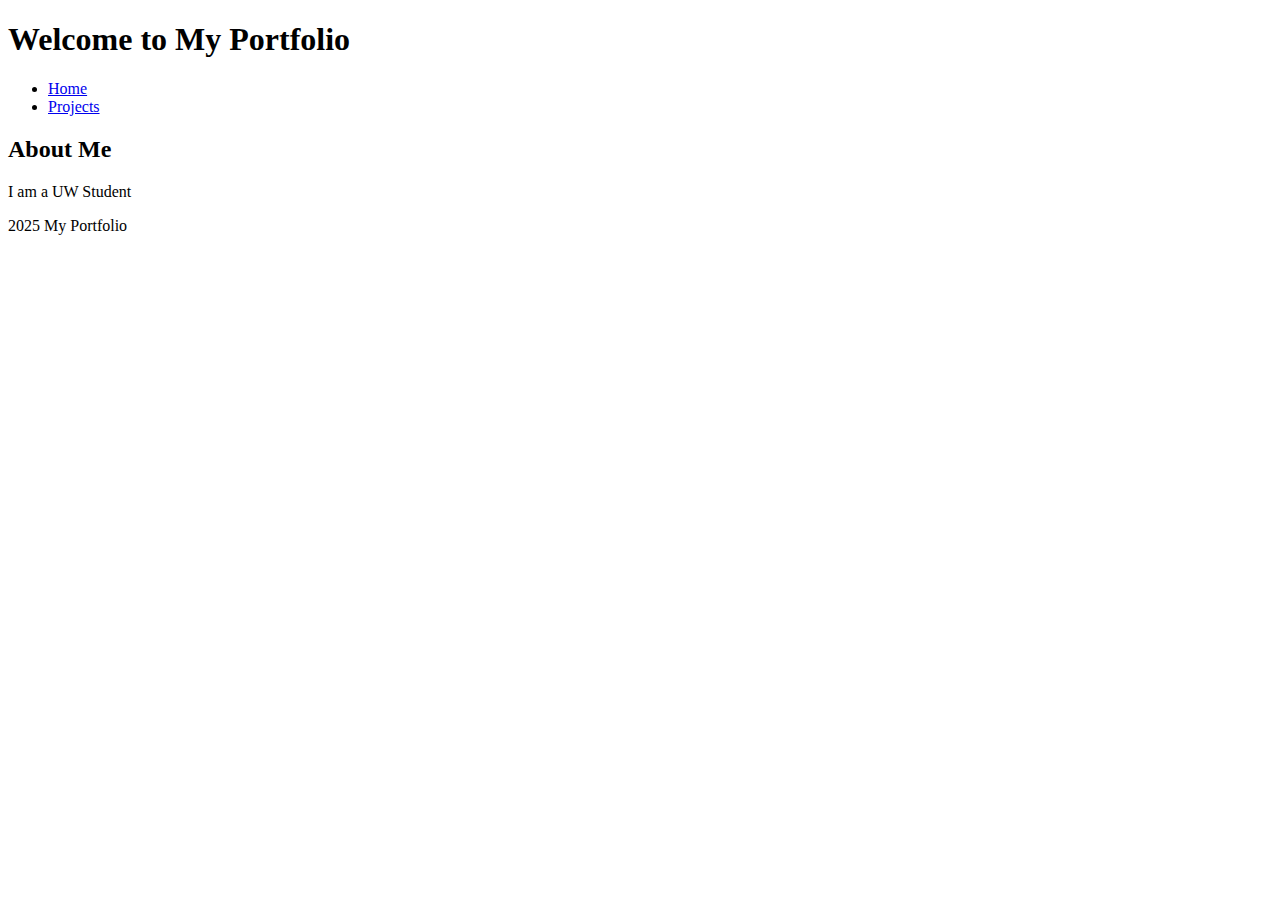
==== index.html @ e982cbbb "Initial Portfolio structure" ====
<!DOCTYPE html>
<html lang="en">
<head>
    <meta charset="UTF-8">
    <title>My Portfolio</title>
</head>
<body>
    <header>
        <h1>Welcome to My Portfolio</h1>
        <nav>
            <ul>
                <li><a href="index.html">Home</a></li>
                <li><a href="projects.html">Projects</a></li>
            </ul>
        </nav>
    </header>
    <article>
        <h2>About Me</h2>
        <p>I am a UW Student</p>
    </article>
    <footer>
        <p>2025 My Portfolio</p>
    </footer>
</body>
</html>
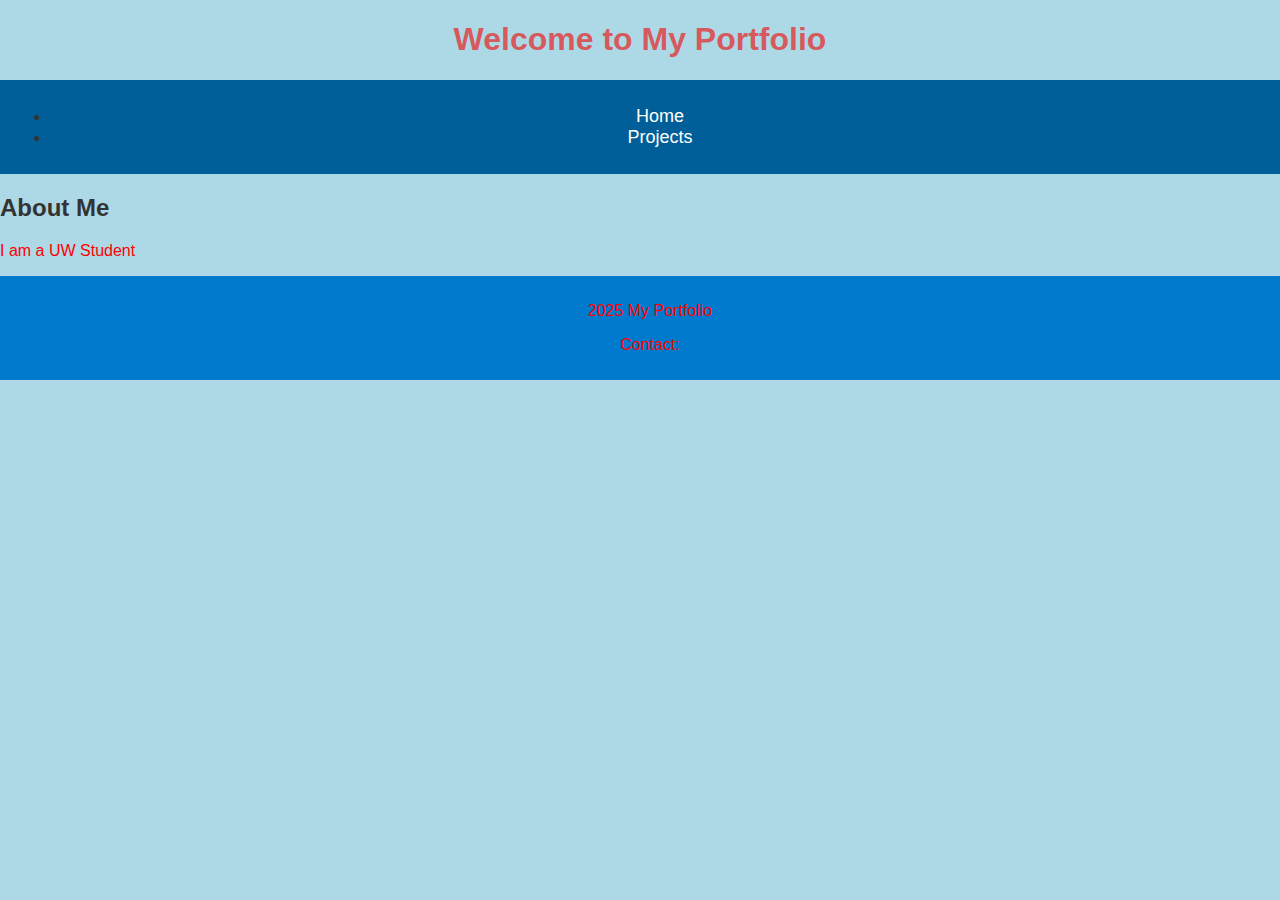
==== commit 40f7008f: "Added styles directory and css styling for portfolio" ====
--- a/index.html
+++ b/index.html
@@ -2,7 +2,9 @@
 <html lang="en">
 <head>
     <meta charset="UTF-8">
+    <link rel="stylesheet" href="styles/stylesheet.css">
     <title>My Portfolio</title>
+    <meta name="viewport" content="width=device-width, initial-scale=1.0">
 </head>
 <body>
     <header>
@@ -20,6 +22,7 @@
     </article>
     <footer>
         <p>2025 My Portfolio</p>
+        <p>Contact: <a href="mailto:my.email@example.com"></a></p>
     </footer>
 </body>
 </html>--- a/styles/stylesheet.css
+++ b/styles/stylesheet.css
@@ -0,0 +1,90 @@
+/* General Styles */
+body {
+    background-color: lightblue;
+    font-family: Arial, sans-serif;
+    color: #333;
+    margin: 0;
+    padding: 0;
+}
+
+/* Headings */
+h1 {
+    color: hsla(0, 82%, 52%, 0.7);
+    text-align: center;
+}
+
+/* Paragraphs */
+p {
+    color: red;
+}
+
+/* Class-Based Styles */
+.purple-text {
+    color: rgba(0, 0, 255, 0.6);
+}
+
+.important {
+    font-weight: bold;
+}
+
+.important:hover {
+    background-color: #0000ff;
+    color: white;
+}
+
+/* ID-Based Styles */
+#lead-paragraph {
+    color: purple;
+    font-weight: bold;
+}
+
+/* Navigation */
+nav {
+    background-color: #005f99;
+    padding: 10px;
+    text-align: center;
+}
+
+nav a {
+    color: white;
+    text-decoration: none;
+    margin: 0 15px;
+    font-size: 18px;
+}
+
+nav a:hover {
+    text-decoration: underline;
+}
+
+/* Main Content */
+main {
+    padding: 20px;
+    max-width: 900px;
+    margin: auto;
+    background: white;
+    box-shadow: 0 0 10px rgba(0, 0, 0, 0.1);
+}
+
+/* Footer */
+footer {
+    background-color: #007acc;
+    color: white;
+    text-align: center;
+    padding: 10px;
+    position: relative;
+    bottom: 0;
+    width: 100%;
+}
+
+/* Buttons */
+button {
+    background-color: #007acc;
+    color: white;
+    padding: 10px 15px;
+    border: none;
+    cursor: pointer;
+}
+
+button:hover {
+    background-color: #005f99;
+}
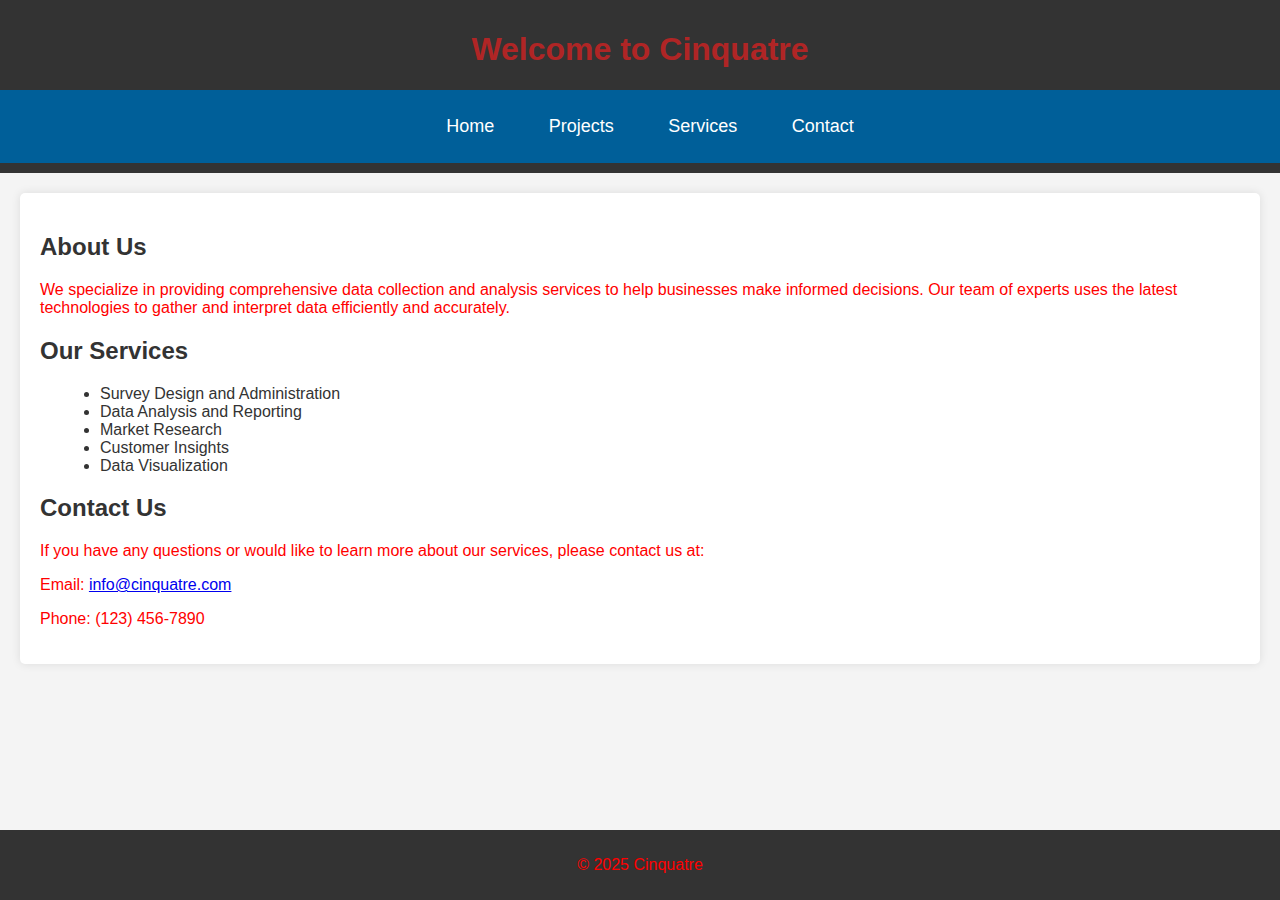
==== commit 8b106dae: "Updated index.html and other files" ====
--- a/index.html
+++ b/index.html
@@ -3,26 +3,45 @@
 <head>
     <meta charset="UTF-8">
     <link rel="stylesheet" href="styles/stylesheet.css">
-    <title>My Portfolio</title>
+    <title>Cinquatre - Data Collection Services</title>
     <meta name="viewport" content="width=device-width, initial-scale=1.0">
 </head>
 <body>
     <header>
-        <h1>Welcome to My Portfolio</h1>
+        <h1>Welcome to Cinquatre</h1>
         <nav>
             <ul>
                 <li><a href="index.html">Home</a></li>
                 <li><a href="projects.html">Projects</a></li>
+                <li><a href="#services">Services</a></li>
+                <li><a href="#contact">Contact</a></li>
             </ul>
         </nav>
     </header>
     <article>
-        <h2>About Me</h2>
-        <p>I am a UW Student</p>
+        <section id="about">
+            <h2>About Us</h2>
+            <p>We specialize in providing comprehensive data collection and analysis services to help businesses make informed decisions. Our team of experts uses the latest technologies to gather and interpret data efficiently and accurately.</p>
+        </section>
+        <section id="services">
+            <h2>Our Services</h2>
+            <ul>
+                <li>Survey Design and Administration</li>
+                <li>Data Analysis and Reporting</li>
+                <li>Market Research</li>
+                <li>Customer Insights</li>
+                <li>Data Visualization</li>
+            </ul>
+        </section>
+        <section id="contact">
+            <h2>Contact Us</h2>
+            <p>If you have any questions or would like to learn more about our services, please contact us at:</p>
+            <p>Email: <a href="mailto:info@cinquatre.com">info@cinquatre.com</a></p>
+            <p>Phone: (123) 456-7890</p>
+        </section>
     </article>
     <footer>
-        <p>2025 My Portfolio</p>
-        <p>Contact: <a href="mailto:my.email@example.com"></a></p>
+        <p>&copy; 2025 Cinquatre</p>
     </footer>
 </body>
 </html>--- a/styles/stylesheet.css
+++ b/styles/stylesheet.css
@@ -1,16 +1,27 @@
 /* General Styles */
 body {
-    background-color: lightblue;
+    background-color: #f4f4f4;
     font-family: Arial, sans-serif;
     color: #333;
     margin: 0;
     padding: 0;
 }
 
+header {
+    background-color: #333;
+    color: #fff;
+    padding: 10px 0;
+    text-align: center;
+}
+
 /* Headings */
 h1 {
     color: hsla(0, 82%, 52%, 0.7);
     text-align: center;
+}
+
+h2 {
+    color: #333;
 }
 
 /* Paragraphs */
@@ -56,6 +67,21 @@
     text-decoration: underline;
 }
 
+nav ul {
+    list-style: none;
+    padding: 0;
+}
+
+nav ul li {
+    display: inline;
+    margin: 0 10px;
+}
+
+nav ul li a {
+    color: #fff;
+    text-decoration: none;
+}
+
 /* Main Content */
 main {
     padding: 20px;
@@ -65,15 +91,23 @@
     box-shadow: 0 0 10px rgba(0, 0, 0, 0.1);
 }
 
+article {
+    margin: 20px;
+    padding: 20px;
+    background-color: #fff;
+    border-radius: 5px;
+    box-shadow: 0 0 10px rgba(0, 0, 0, 0.1);
+}
+
 /* Footer */
 footer {
-    background-color: #007acc;
-    color: white;
+    background-color: #333;
+    color: #fff;
     text-align: center;
-    padding: 10px;
-    position: relative;
+    padding: 10px 0;
+    position: fixed;
+    width: 100%;
     bottom: 0;
-    width: 100%;
 }
 
 /* Buttons */
@@ -88,3 +122,8 @@
 button:hover {
     background-color: #005f99;
 }
+
+ul {
+    list-style-type: disc;
+    margin-left: 20px;
+}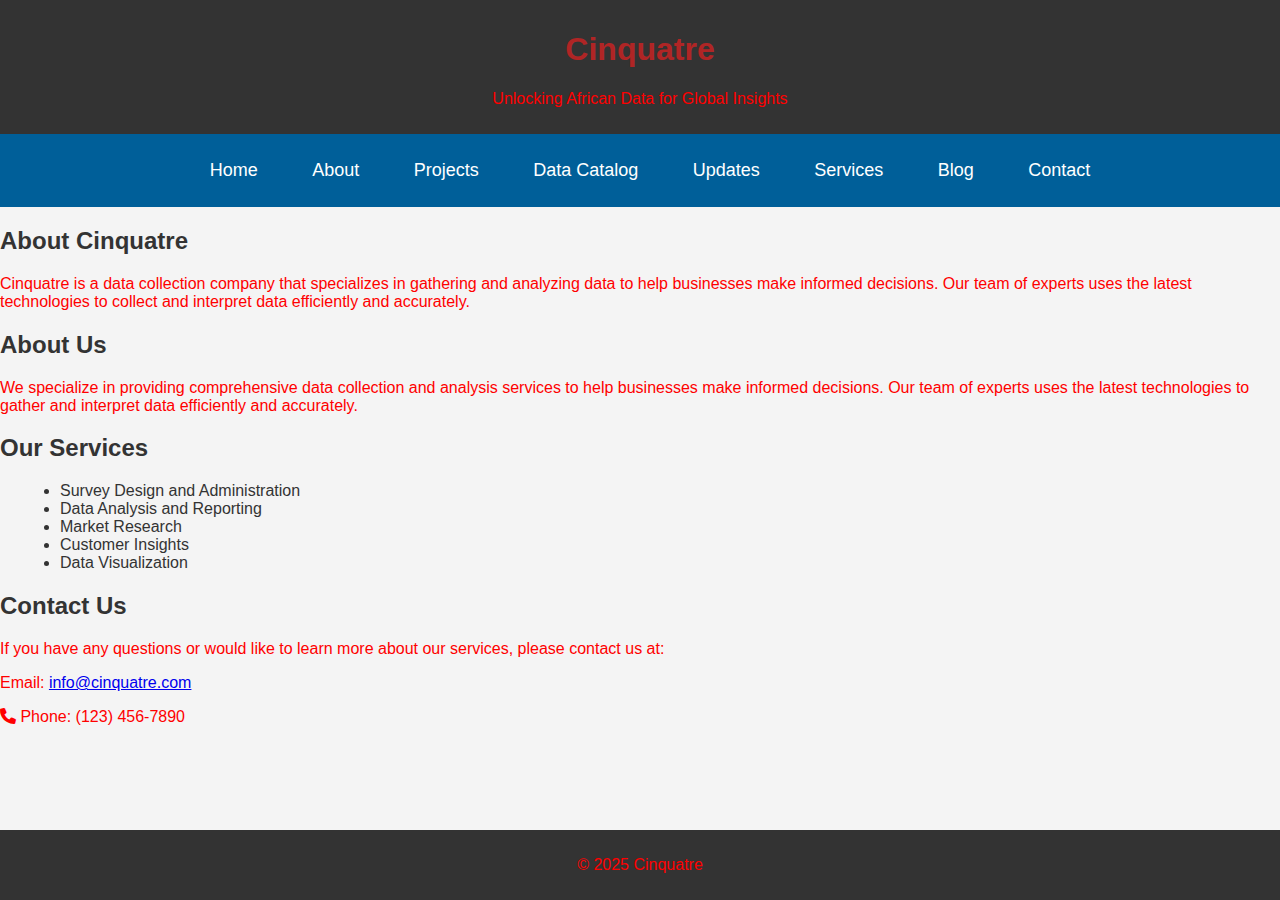
==== commit 0580df42: "Updated files" ====
--- a/index.html
+++ b/index.html
@@ -2,23 +2,36 @@
 <html lang="en">
 <head>
     <meta charset="UTF-8">
+    <meta name="viewport" content="width=device-width, initial-scale=1.0">
+    <title>Cinquatre - Data Collection Services</title>
+    <meta name="description" content="Cinquatre is a data collection company that collects African data.">
+    <link rel="icon" href="favicon.ico" type="image/x-icon">
+    <!-- Google Fonts -->
+    <link href="https://fonts.googleapis.com/css?family=Roboto:400,700&display=swap" rel="stylesheet">
+    <!-- Font Awesome -->
+    <link rel="stylesheet" href="https://cdnjs.cloudflare.com/ajax/libs/font-awesome/6.0.0/css/all.min.css">
     <link rel="stylesheet" href="styles/stylesheet.css">
-    <title>Cinquatre - Data Collection Services</title>
-    <meta name="viewport" content="width=device-width, initial-scale=1.0">
 </head>
 <body>
     <header>
-        <h1>Welcome to Cinquatre</h1>
-        <nav>
-            <ul>
-                <li><a href="index.html">Home</a></li>
-                <li><a href="projects.html">Projects</a></li>
-                <li><a href="#services">Services</a></li>
-                <li><a href="#contact">Contact</a></li>
-            </ul>
-        </nav>
+        <h1>Cinquatre</h1>
+        <p>Unlocking African Data for Global Insights</p>
     </header>
-    <article>
+    <nav aria-label="Main Navigation">
+        <ul>
+            <li><a href="index.html">Home</a></li>
+            <li><a href="about.html">About</a></li>
+            <li><a href="projects.html">Projects</a></li>
+            <li><a href="data.html">Data Catalog</a></li>
+            <li><a href="updates.html">Updates</a></li>
+            <li><a href="services.html">Services</a></li>
+            <li><a href="blog.html">Blog</a></li>
+            <li><a href="contacts.html">Contact</a></li>
+        </ul>
+    </nav>
+    <div class="container" id="about">
+        <h2>About Cinquatre</h2>
+        <p>Cinquatre is a data collection company that specializes in gathering and analyzing data to help businesses make informed decisions. Our team of experts uses the latest technologies to collect and interpret data efficiently and accurately.</p>
         <section id="about">
             <h2>About Us</h2>
             <p>We specialize in providing comprehensive data collection and analysis services to help businesses make informed decisions. Our team of experts uses the latest technologies to gather and interpret data efficiently and accurately.</p>
@@ -37,11 +50,11 @@
             <h2>Contact Us</h2>
             <p>If you have any questions or would like to learn more about our services, please contact us at:</p>
             <p>Email: <a href="mailto:info@cinquatre.com">info@cinquatre.com</a></p>
-            <p>Phone: (123) 456-7890</p>
+            <p><i class="fas fa-phone"></i> Phone: (123) 456-7890</p>
         </section>
-    </article>
+    </div>
     <footer>
         <p>&copy; 2025 Cinquatre</p>
     </footer>
 </body>
-</html>+</html>
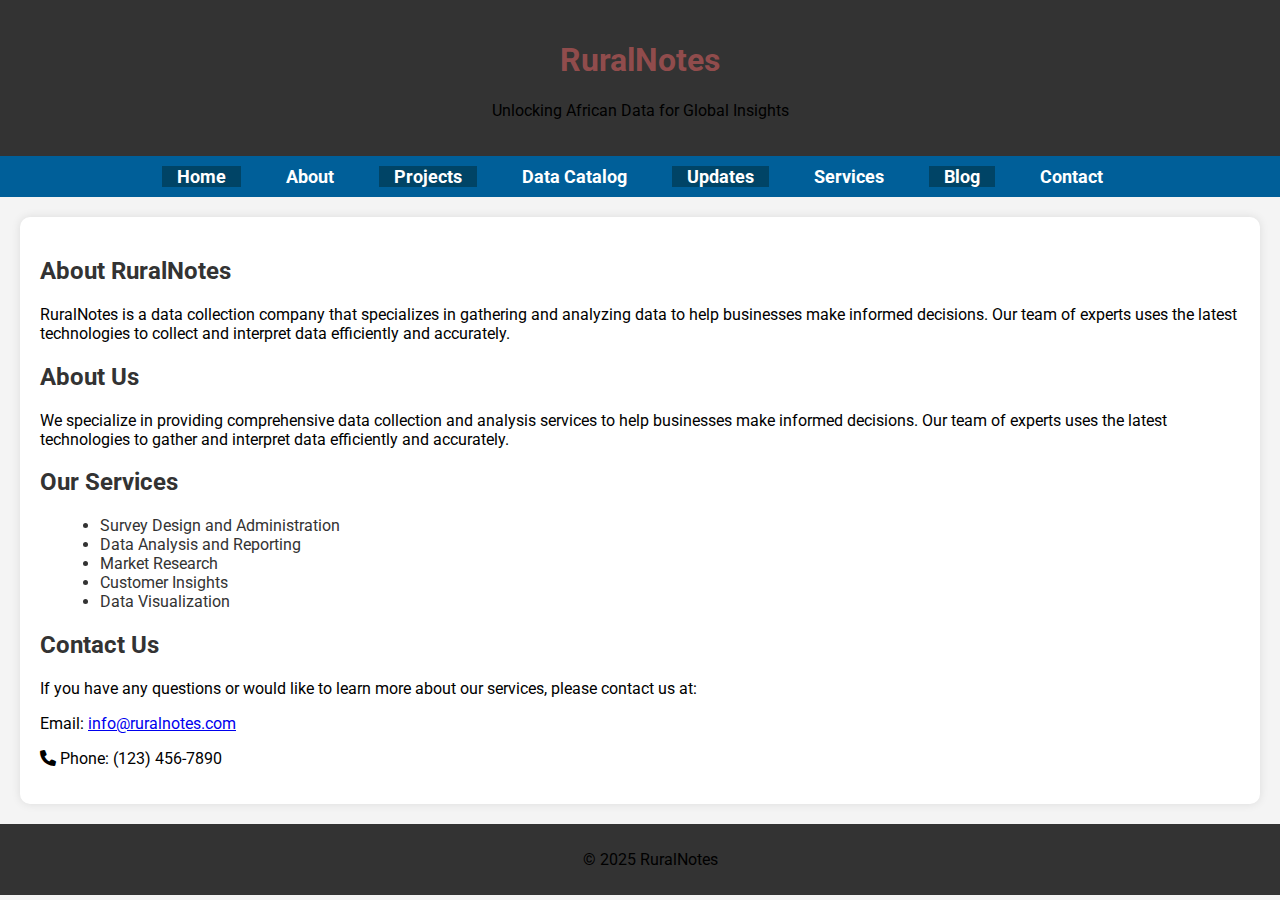
==== commit e5a9320f: "Commit files to Git" ====
--- a/index.html
+++ b/index.html
@@ -3,8 +3,8 @@
 <head>
     <meta charset="UTF-8">
     <meta name="viewport" content="width=device-width, initial-scale=1.0">
-    <title>Cinquatre - Data Collection Services</title>
-    <meta name="description" content="Cinquatre is a data collection company that collects African data.">
+    <title>RuralNotes - Data Collection Services</title>
+    <meta name="description" content="RuralNotes is a data collection company that collects African data.">
     <link rel="icon" href="favicon.ico" type="image/x-icon">
     <!-- Google Fonts -->
     <link href="https://fonts.googleapis.com/css?family=Roboto:400,700&display=swap" rel="stylesheet">
@@ -14,7 +14,7 @@
 </head>
 <body>
     <header>
-        <h1>Cinquatre</h1>
+        <h1>RuralNotes</h1>
         <p>Unlocking African Data for Global Insights</p>
     </header>
     <nav aria-label="Main Navigation">
@@ -30,8 +30,8 @@
         </ul>
     </nav>
     <div class="container" id="about">
-        <h2>About Cinquatre</h2>
-        <p>Cinquatre is a data collection company that specializes in gathering and analyzing data to help businesses make informed decisions. Our team of experts uses the latest technologies to collect and interpret data efficiently and accurately.</p>
+        <h2>About RuralNotes</h2>
+        <p>RuralNotes is a data collection company that specializes in gathering and analyzing data to help businesses make informed decisions. Our team of experts uses the latest technologies to collect and interpret data efficiently and accurately.</p>
         <section id="about">
             <h2>About Us</h2>
             <p>We specialize in providing comprehensive data collection and analysis services to help businesses make informed decisions. Our team of experts uses the latest technologies to gather and interpret data efficiently and accurately.</p>
@@ -49,12 +49,12 @@
         <section id="contact">
             <h2>Contact Us</h2>
             <p>If you have any questions or would like to learn more about our services, please contact us at:</p>
-            <p>Email: <a href="mailto:info@cinquatre.com">info@cinquatre.com</a></p>
+            <p>Email: <a href="mailto:info@ruralnotes.com">info@ruralnotes.com</a></p>
             <p><i class="fas fa-phone"></i> Phone: (123) 456-7890</p>
         </section>
     </div>
     <footer>
-        <p>&copy; 2025 Cinquatre</p>
+        <p>&copy; 2025 RuralNotes</p>
     </footer>
 </body>
 </html>
--- a/styles/stylesheet.css
+++ b/styles/stylesheet.css
@@ -1,22 +1,22 @@
 /* General Styles */
 body {
-    background-color: #f4f4f4;
-    font-family: Arial, sans-serif;
-    color: #333;
+    font-family: 'Roboto', sans-serif;
     margin: 0;
     padding: 0;
+    background-color: #f4f4f4;
+    color: #333;
 }
 
 header {
     background-color: #333;
     color: #fff;
-    padding: 10px 0;
+    padding: 20px;
     text-align: center;
 }
 
 /* Headings */
 h1 {
-    color: hsla(0, 82%, 52%, 0.7);
+    color: hsla(0, 42%, 54%, 0.7);
     text-align: center;
 }
 
@@ -26,7 +26,7 @@
 
 /* Paragraphs */
 p {
-    color: red;
+    color: black;
 }
 
 /* Class-Based Styles */
@@ -41,6 +41,7 @@
 .important:hover {
     background-color: #0000ff;
     color: white;
+    transition: background-color 0.3s ease, color 0.3s ease; /* Transition for hover effect */
 }
 
 /* ID-Based Styles */
@@ -61,33 +62,56 @@
     text-decoration: none;
     margin: 0 15px;
     font-size: 18px;
+    transition: color 0.3s ease, text-decoration 0.3s ease; /* Transition for hover effect */
 }
 
 nav a:hover {
     text-decoration: underline;
+    color: #ffcc00;
 }
 
 nav ul {
     list-style: none;
     padding: 0;
+    margin: 0;
+    display: flex;           /* Flexbox display */
+    justify-content: center; /* Centers items horizontally */
+    align-items: center;     /* Centers items vertically */
 }
 
 nav ul li {
-    display: inline;
-    margin: 0 10px;
+    margin: 0 15px;
 }
 
 nav ul li a {
     color: #fff;
     text-decoration: none;
+    font-weight: bold;
+}
+
+nav ul li:nth-child(odd) {
+    background-color: #004466;
+}
+
+nav ul li:nth-child(even) {
+    background-color: #005f99;
 }
 
 /* Main Content */
 main {
     padding: 20px;
     max-width: 900px;
-    margin: auto;
+    margin: 20px auto;
     background: white;
+    box-shadow: 0 0 10px rgba(0, 0, 0, 0.1);
+}
+
+.container {
+    max-width: 1200px;
+    margin: 20px auto;
+    padding: 20px;
+    background: #fff;
+    border-radius: 10px;
     box-shadow: 0 0 10px rgba(0, 0, 0, 0.1);
 }
 
@@ -97,6 +121,20 @@
     background-color: #fff;
     border-radius: 5px;
     box-shadow: 0 0 10px rgba(0, 0, 0, 0.1);
+    transition: transform 0.3s ease, box-shadow 0.3s ease; /* Transition for hover effect */
+}
+
+article:hover {
+    transform: translateY(-5px);
+    box-shadow: 0 0 15px rgba(0, 0, 0, 0.2);
+}
+
+aside {
+    margin: 20px 0;
+    padding: 20px;
+    background: #f9f9f9;
+    border-radius: 10px;
+    box-shadow: 0 0 10px rgba(0, 0, 0, 0.1);
 }
 
 /* Footer */
@@ -104,8 +142,8 @@
     background-color: #333;
     color: #fff;
     text-align: center;
-    padding: 10px 0;
-    position: fixed;
+    padding: 10px;
+    position: relative;
     width: 100%;
     bottom: 0;
 }
@@ -117,12 +155,14 @@
     padding: 10px 15px;
     border: none;
     cursor: pointer;
+    transition: background-color 0.3s ease; /* Transition for hover effect */
 }
 
 button:hover {
     background-color: #005f99;
 }
 
+/* Lists */
 ul {
     list-style-type: disc;
     margin-left: 20px;
